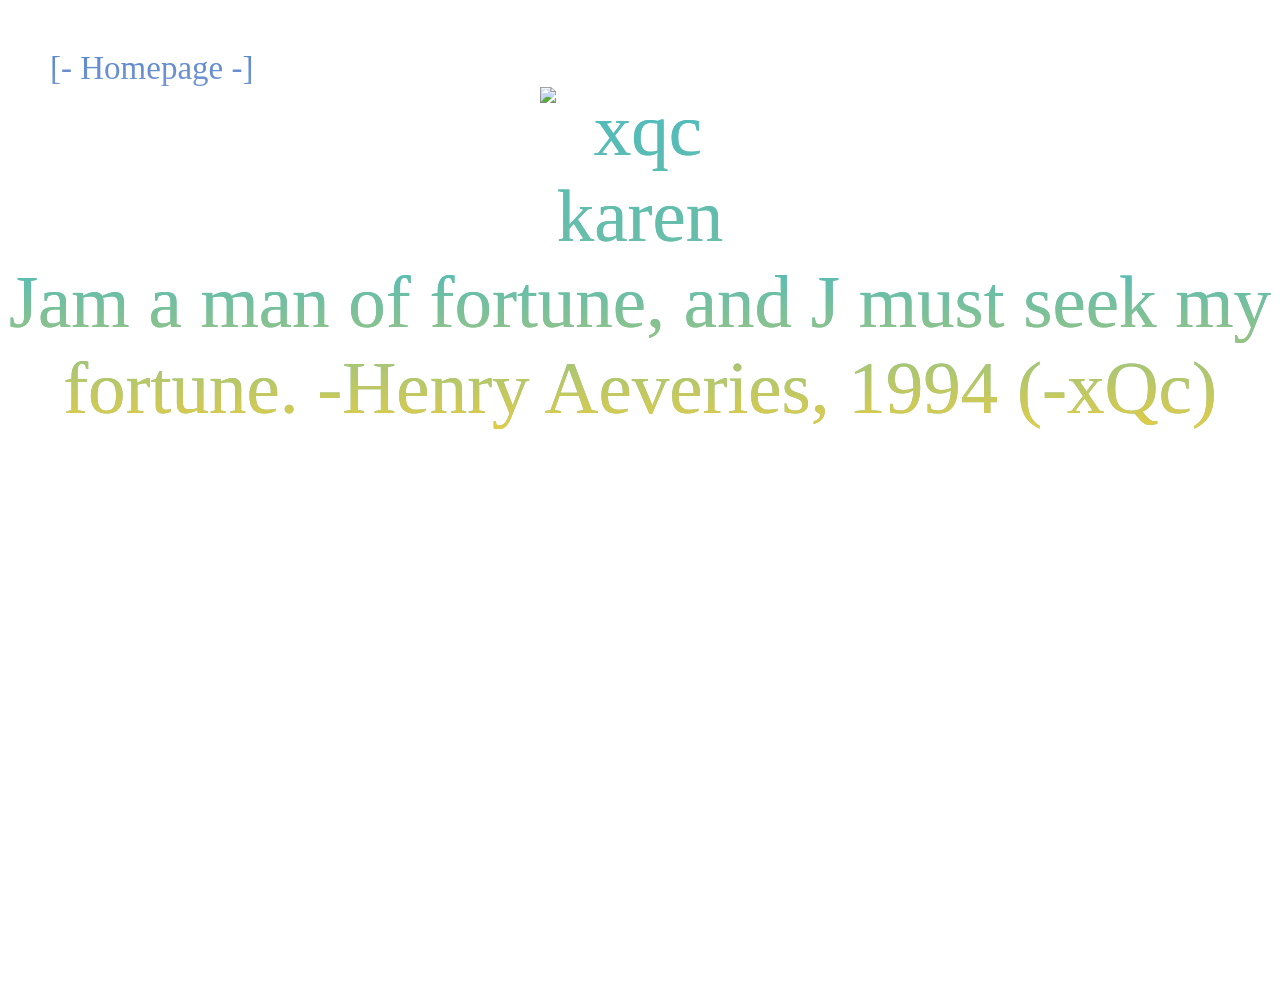
==== quotes/quotes.html @ 014656fc "Added CSS" ====
<!DOCTYPE html>
<html lang="en">
    <head>
        <meta charset="UTF-8">
        <title>Twitch Streamer Qoutes</title>
        <link rel="stylesheet" href="../styles.css">
        <style> body {  
            background-image: url(https://images.pexels.com/photos/2387793/pexels-photo-2387793.jpeg);
            background-size:100%; 
            
        }
        </style>
    </head>
       <body>                                                              
            <div>
                <div class="link2"><a href="../index.html"  >[- Homepage -]</a></div>
                <div class="quoteText" style="position:absolute; width:100%; height:100%" >
                    <img src="https://luminosity.gg/wp-content/uploads/2020/09/xQc.png" width="200" alt="xqc karen"> 
                <div class="quoteText"> Jam a man of fortune, and J must seek my fortune. -Henry Aeveries, 1994 (-xQc) </div>
                </div>
            </div>     
    </body>
</html>
---- styles.css ----
* {
    font-family: Georgia, 'Times New Roman', Times, serif;
    }
    .header {
    font-weight: 500;
    font-size: 50px;
    background: -webkit-linear-gradient(#eee, rgb(135, 50, 204));
        }
.link1 { 
    font-size: 33px;
    background: -webkit-linear-gradient(rgb(49, 112, 206), rgb(117, 150, 211));
    padding-top: 100px;
}
.link2 { 
    font-size: 33px;
    background: -webkit-linear-gradient(rgb(49, 112, 206), rgb(117, 150, 211));
    padding-top: 50px;
    -webkit-background-clip: text;
    -webkit-text-fill-color: transparent;
    padding-left: 50px;
}
    
.quoteText{
        font-size: 75px;
        background: -webkit-linear-gradient(rgb(78, 187, 190), rgb(228, 204, 68));
    }

.quoteText,
.header,
.link1 {
    -webkit-background-clip: text;
    -webkit-text-fill-color: transparent;
    text-align:center
}


body {
    margin: 0;
  }
  .quoteText img {
    margin-left: auto;
    margin-right: auto;
    display: block;
  }
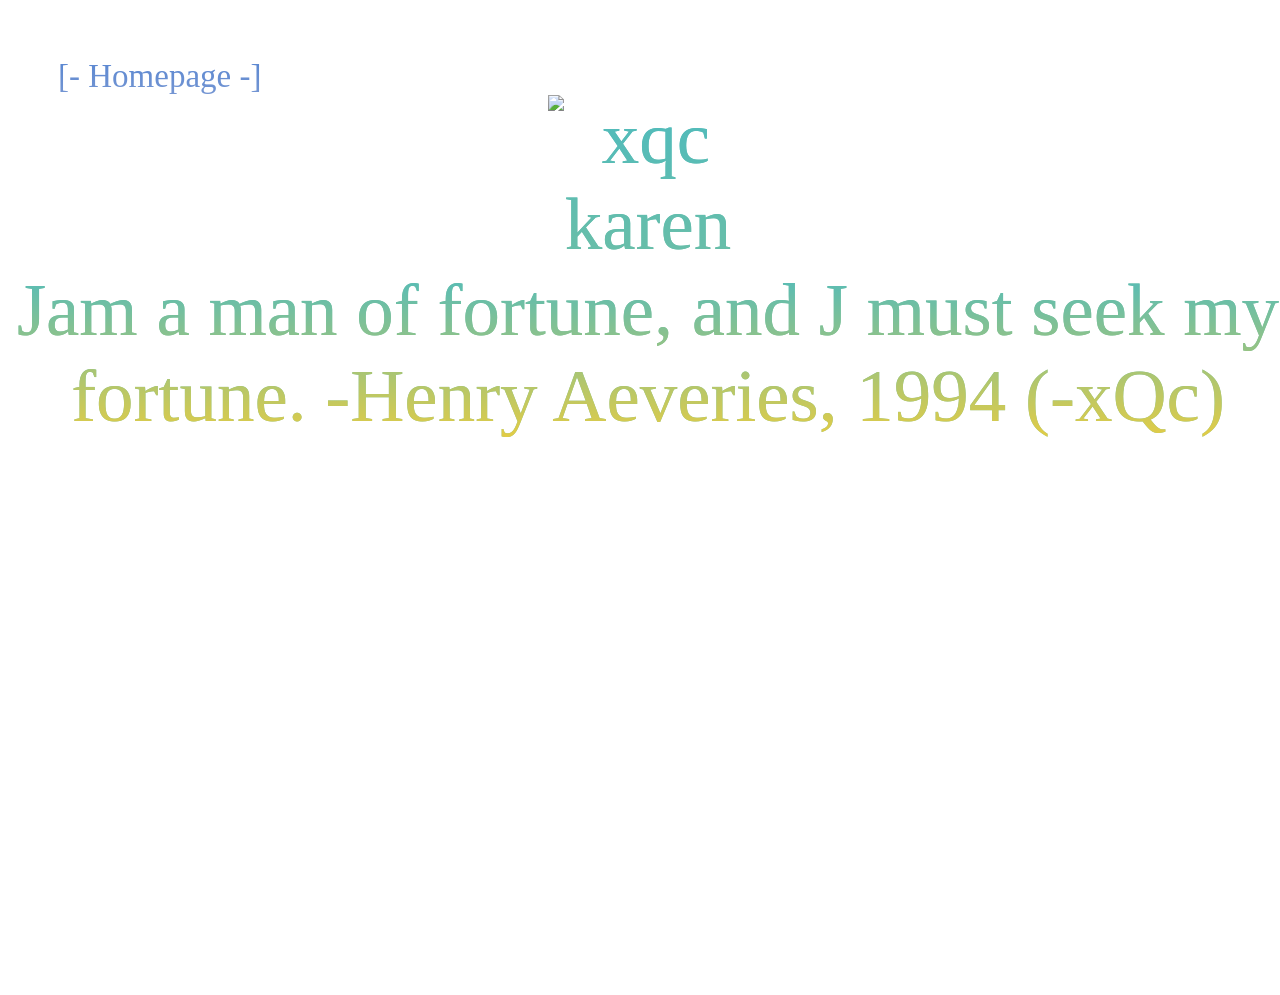
==== commit 9b30c90b: "background fix" ====
--- a/quotes/quotes.html
+++ b/quotes/quotes.html
@@ -2,13 +2,12 @@
 <html lang="en">
     <head>
         <meta charset="UTF-8">
+        <meta name="viewport" content="width=device-width, initial-scale=1.0" />
         <title>Twitch Streamer Qoutes</title>
         <link rel="stylesheet" href="../styles.css">
         <style> body {  
             background-image: url(https://images.pexels.com/photos/2387793/pexels-photo-2387793.jpeg);
-            background-size:100%; 
-            
-        }
+                }
         </style>
     </head>
        <body>                                                              
--- a/styles.css
+++ b/styles.css
@@ -33,10 +33,9 @@
     text-align:center
 }
 
-
 body {
-    margin: 0;
-  }
+    background-size: 120em;
+}
   .quoteText img {
     margin-left: auto;
     margin-right: auto;
